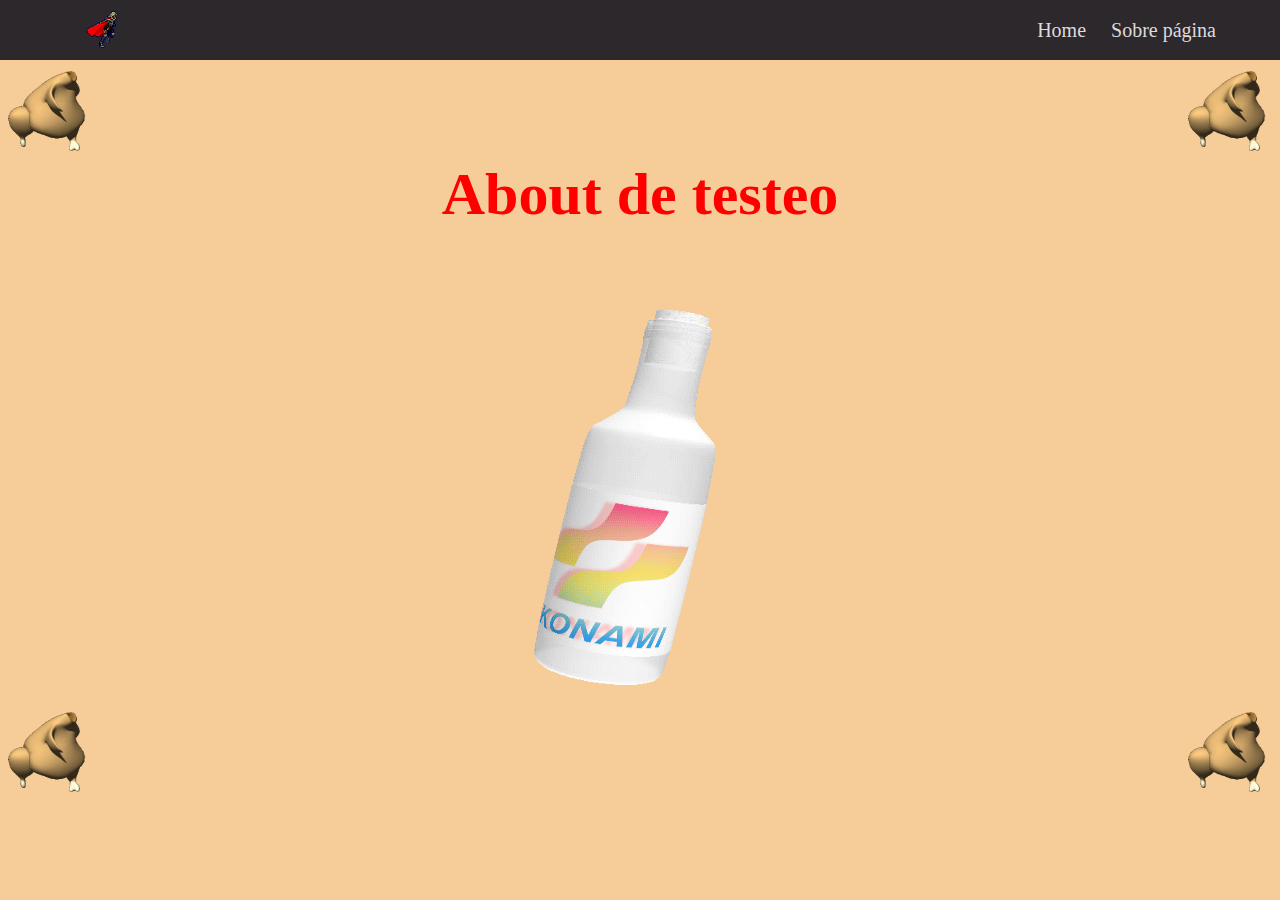
==== about.html @ ee75d24c "Add files via upload" ====
<!DOCTYPE html>
<html lang="en">
<head>
    <link rel="stylesheet" href="Estilo.css">
    <meta charset="UTF-8">
    <meta name="viewport" content="width=device-width, initial-scale=1.0">
    <title>About</title>
    <style>
        .center{
            display:block;
            margin-left: auto;
            margin-right: auto;
        }
        .topright{
            position: absolute;
            right: 5px;
        }
        .topleft{
            position: absolute;
            left: 5px;
        }
        .column{
            float: left;
        }
        .right{
            display: block;
            margin-left: auto;
        }
    </style>
</head>
<body>
    <div class="header">
        <div class="inner_header">
            <div class="logo_container"><img src="alucard.gif" alt="alucard" style="width: 80px; height: 60px;"></div>
                <ul class="navegar">
                    <a href="./index.html"><li>Home</li></a>
                    <a href="./about.html"><li>Sobre página</li></a>
                </ul>

        </div>
    </div>

    <div>
        <img src="chicken-walking.gif" alt="chicken-walking" class="column" style="width:100px;height: 100px ;">
    </div>
    <div>
        <img src="chicken-walking.gif" alt="chicken-walking" class="right" style="width: 100px;height: 100px ;">
    </div>

    <h1 style="text-align: center;">About de testeo</h1>
    <br><br><br><br>
    <img src="konami_kola.gif" alt="konami_kola" class="center" style="width: 500px;height: 400px;">

    <div>
        <img src="chicken-walking.gif" alt="chicken-walking" class="column" style="width:100px;height: 100px ;">
    </div>
    <div>
        <img src="chicken-walking.gif" alt="chicken-walking" class="right" style="width: 100px;height: 100px ;">
    </div>
</body>
</html>
---- Estilo.css ----
*{
    margin: 0;
    padding: 0;
    list-style: none;
    text-decoration: none;
}

body{
    background-color: rgb(246, 205, 152);
}

h1{
    color: red;
    font-family: 'Segoe UI';
    font-size: 60px;
}

h2{
    font-family: Verdana;
}

p{
    font-family: Verdana;
    font-size: 20px;
}

.header{
    width: 100%;
    height: 60px;
    display: block;
    background-color: rgb(45, 40, 44);
}

.inner_header{
    width: 90%;
    height: 100%;
    display: block;
    margin: 0 auto;
}

.logo_container{
    height: 100%;
    display: table;
    float: left;
}

.logo_container img{          
    height: 100%;
    display: table-cell;
    vertical-align: middle;
}

.navegar{
    float: right;
    height: 100%;
}

.navegar a{
    height: 100%;
    display: table;
    float: left;
    padding: 0px 25px;
}

.navegar a li{
    display: table-cell;
    vertical-align: middle;
    height: 100%;
    font-family: Verdana;
    color: rgb(221, 218, 218);
    font-size: 20px;
}

.navegar a:last-child{
    padding: 0;
}

/* a:last-child
   Se asegura de seleccionar solo el último elemento, y en este caso, le digo que no rellene espacio después del "Sobre página */


/*
   <div>
   <img src="chicken-walking.gif" alt="chicken-walking" class="left" style="width: 100px;height: 100px ;">
</div>

*/
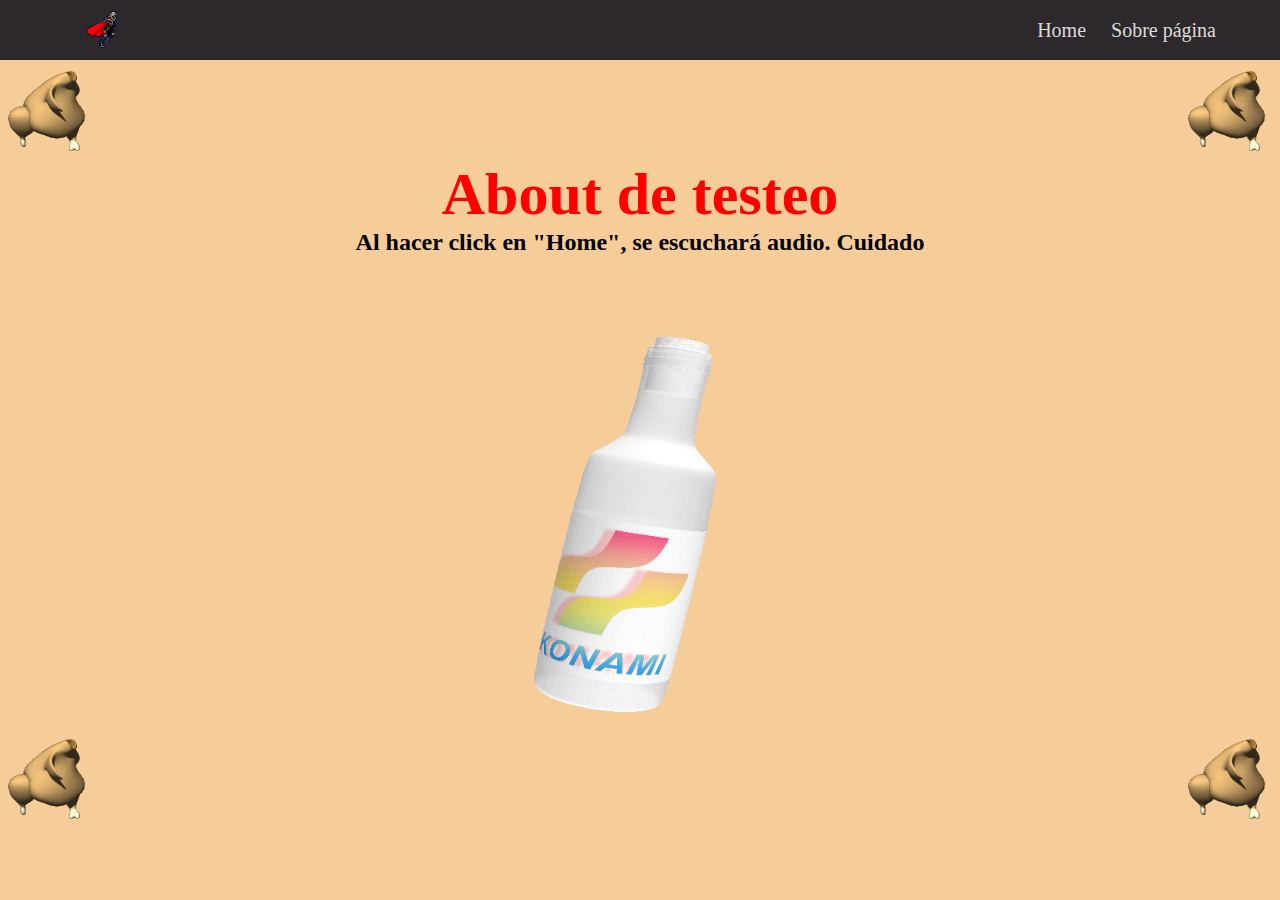
==== commit ec6f52d7: "Update about.html" ====
--- a/about.html
+++ b/about.html
@@ -48,6 +48,7 @@
     </div>
 
     <h1 style="text-align: center;">About de testeo</h1>
+    <h2 style="text-align: center;">Al hacer click en "Home", se escuchará audio. Cuidado</h2>
     <br><br><br><br>
     <img src="konami_kola.gif" alt="konami_kola" class="center" style="width: 500px;height: 400px;">
 
@@ -58,4 +59,4 @@
         <img src="chicken-walking.gif" alt="chicken-walking" class="right" style="width: 100px;height: 100px ;">
     </div>
 </body>
-</html>+</html>
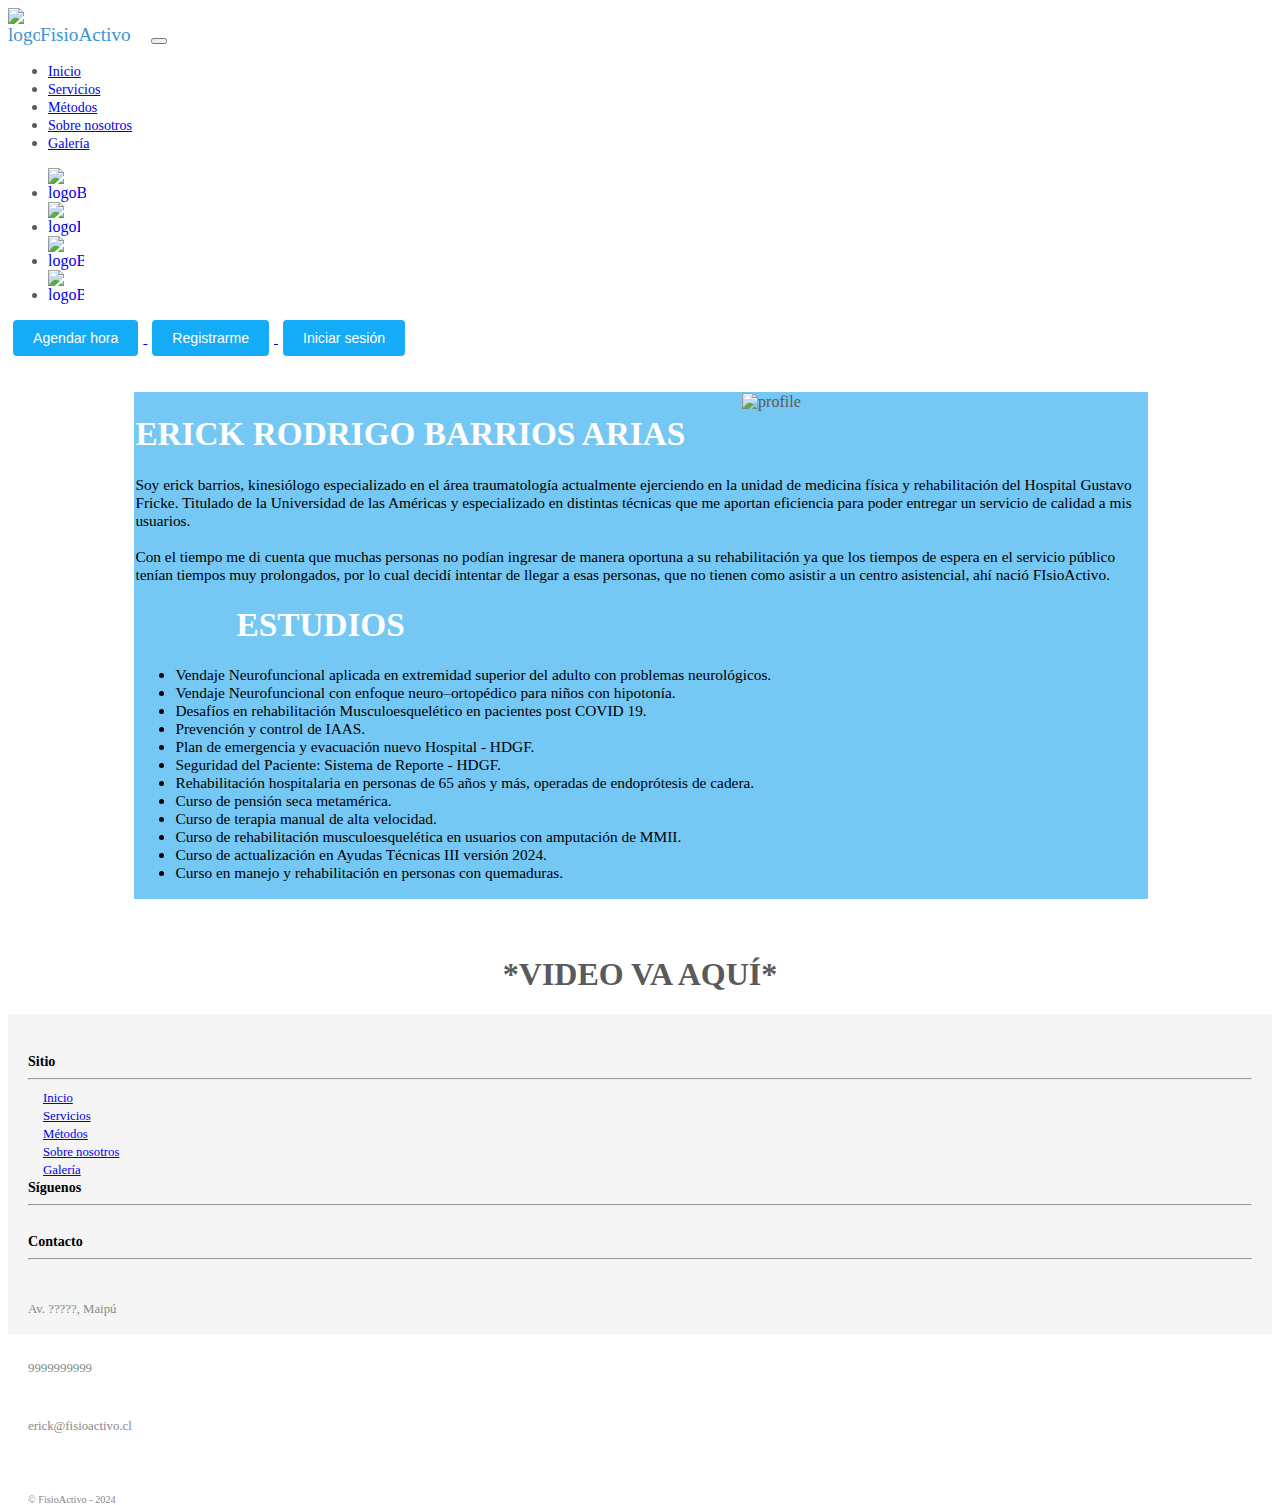
==== commit e18e03da: "Add files via upload" ====
--- a/about.html
+++ b/about.html
@@ -1,62 +1,192 @@
 <!DOCTYPE html>
 <html lang="en">
 <head>
-    <link rel="stylesheet" href="Estilo.css">
     <meta charset="UTF-8">
     <meta name="viewport" content="width=device-width, initial-scale=1.0">
-    <title>About</title>
-    <style>
-        .center{
-            display:block;
-            margin-left: auto;
-            margin-right: auto;
-        }
-        .topright{
-            position: absolute;
-            right: 5px;
-        }
-        .topleft{
-            position: absolute;
-            left: 5px;
-        }
-        .column{
-            float: left;
-        }
-        .right{
-            display: block;
-            margin-left: auto;
-        }
-    </style>
+    <title>FisioActivo</title>
+    <link rel="icon" type="image/x-icon" href="img/logo.png">
+    <link rel="stylesheet" href="css/bootstrap.min.css">
+    <link rel="stylesheet" href="style.css">
 </head>
 <body>
-    <div class="header">
-        <div class="inner_header">
-            <div class="logo_container"><img src="alucard.gif" alt="alucard" style="width: 80px; height: 60px;"></div>
-                <ul class="navegar">
-                    <a href="./index.html"><li>Home</li></a>
-                    <a href="./about.html"><li>Sobre página</li></a>
+
+    <nav class="navbar navbar-expand-md navbar-light bg-light mb-4" id="barraNav">
+        <a href="index.html" id="logoFisioActivo" style="font-size: 1.5vw;">
+            <img src="img/logo.png" alt="logoBookStop" style="max-width: 2.5vw;">FisioActivo
+        </a>
+        <button class="navbar-toggler" type="button" data-toggle="collapse" data-target="#navbarCollapse"
+            aria-controls="navbarCollapse" aria-expanded="false" aria-label="Toggle navigation">
+            <span class="navbar-toggler-icon"></span>
+        </button>
+        <div class="collapse navbar-collapse" id="navbarCollapse">
+            <ul class="navbar-nav mr-auto">
+                <li class="nav-item">
+                    <a class="nav-link" href="index.html#INICIO" style="font-size: 1.1vw;">Inicio</a>
+                </li>
+                <li class="nav-item">
+                    <a class="nav-link" href="index.html#SERVICIOS" style="font-size: 1.1vw;">Servicios</a>
+                </li>
+                <li class="nav-item">
+                    <a class="nav-link" href="index.html#METODOS" style="font-size: 1.1vw;">Métodos</a>
+                </li>
+                <li class="nav-item">
+                    <a class="nav-link" href="about.html" style="font-size: 1.1vw;">Sobre nosotros</a>
+                </li>
+                <li class="nav-item">
+                  <a class="nav-link" href="galeria.html" style="font-size: 1.1vw;">Galería</a>
+                </li>
+            </ul>
+            <form class="form-inline mt-2 mt-md-0">
+                <ul class="navbar-nav mr-auto">
+                    <li class="nav-item">
+                        <a href="index.html" id="socialMediaShare">
+                            <img src="img/w_icon.png" alt="logoBookStop" style="max-width: 3vw;">
+                        </a>
+                    </li>
+                    <li class="nav-item">
+                        <a href="index.html" id="socialMediaShare">
+                            <img src="img/twitter.png" alt="logoBookStop" style="max-width: 2.5vw;">
+                        </a>
+                    </li>
+                    <li class="nav-item">
+                        <a href="index.html" id="socialMediaShare">
+                            <img src="img/instagram.png" alt="logoBookStop" style="max-width: 2.8vw;">
+                        </a>
+                    </li>
+                    <li class="nav-item">
+                        <a href="index.html" id="socialMediaShare">
+                            <img src="img/facebook.png" alt="logoBookStop" style="max-width: 2.8vw;">
+                        </a>
+                    </li>
                 </ul>
+            </form>
+            <div>
+                <a href="horario.html">
+                    <button style="background-color: rgb(20, 171, 247); color: white; border: none; padding: 10px 20px; border-radius: 4px; margin: 0px 5px; font-size: 1.1vw;">Agendar hora</button>
+                </a>
+                <a href="registro.html">
+                    <button style="background-color: rgb(20, 171, 247); color: white; border: none; padding: 10px 20px; border-radius: 4px; margin: 0px 5px; font-size: 1.1vw;">Registrarme</button>
+                </a>
+                <a href="login.html">
+                    <button style="background-color: rgb(20, 171, 247); color: white; border: none; padding: 10px 20px; border-radius: 4px; margin: 0px 5px; font-size: 1.1vw;">Iniciar sesión</button>
+                </a>
+            </div>
+        </div>
+    </nav>
 
-        </div>
+    <br><br>
+
+    <div id="containerPerfil">
+        <img src="img/profile.png" alt="profile" class="profile-img">
+        <h1 style="color: white; font-family: Verdana; font-size: 2.6vw;"><b>ERICK RODRIGO BARRIOS ARIAS</b></h1>
+        <p style="color: black; font-size: 1.2vw;">Soy erick barrios, kinesiólogo especializado en el área traumatología actualmente ejerciendo en la unidad de medicina física y rehabilitación del Hospital Gustavo Fricke.
+          Titulado de la Universidad de las Américas y especializado en distintas técnicas que me aportan eficiencia para poder entregar un servicio de calidad a mis usuarios.<br></br>Con el tiempo me
+          di cuenta que muchas personas no podían ingresar de manera oportuna a su rehabilitación ya que los tiempos de espera en el servicio público tenían tiempos muy prolongados, por lo cual decidí intentar 
+          de llegar a esas personas, que no tienen como asistir a un centro asistencial, ahí nació FIsioActivo.</p>
+    
+        <h1 style="color: white; padding-left: 10%; padding-right: 10%; font-family: Verdana;  font-size: 2.6vw;"><b>ESTUDIOS</b></h1>
+        <ul style="color: black; font-size: 1.2vw;">
+          <li>Vendaje Neurofuncional aplicada en extremidad superior del adulto con problemas neurológicos.</li>
+          <li>Vendaje Neurofuncional con enfoque neuro–ortopédico para niños con hipotonía.</li>
+          <li>Desafíos en rehabilitación Musculoesquelético en pacientes post  COVID 19.</li>
+          <li>Prevención y control de IAAS.</li>
+          <li>Plan de emergencia y evacuación nuevo Hospital - HDGF.</li>
+          <li>Seguridad del Paciente: Sistema de Reporte - HDGF.</li>
+          <li>Rehabilitación hospitalaria en personas de 65 años y más, operadas de endoprótesis de cadera.</li>
+          <li>Curso de pensión seca metamérica.</li>
+          <li>Curso de terapia manual de alta velocidad.</li>
+          <li>Curso de rehabilitación musculoesquelética en usuarios con amputación de MMII.</li>
+          <li>Curso de actualización en Ayudas Técnicas III versión 2024.</li>
+          <li>Curso en manejo y rehabilitación en personas con quemaduras.</li>
+        </ul>
     </div>
 
-    <div>
-        <img src="chicken-walking.gif" alt="chicken-walking" class="column" style="width:100px;height: 100px ;">
-    </div>
-    <div>
-        <img src="chicken-walking.gif" alt="chicken-walking" class="right" style="width: 100px;height: 100px ;">
-    </div>
+    <br><br>
 
-    <h1 style="text-align: center;">About de testeo</h1>
-    <h2 style="text-align: center;">Al hacer click en "Home", se escuchará audio. Cuidado</h2>
-    <br><br><br><br>
-    <img src="konami_kola.gif" alt="konami_kola" class="center" style="width: 500px;height: 400px;">
+    <h1 style="text-align: center;"><b>*VIDEO VA AQUÍ*</b></h1>
 
-    <div>
-        <img src="chicken-walking.gif" alt="chicken-walking" class="column" style="width:100px;height: 100px ;">
-    </div>
-    <div>
-        <img src="chicken-walking.gif" alt="chicken-walking" class="right" style="width: 100px;height: 100px ;">
-    </div>
+    <footer>
+        <div class="row col-12">
+  
+          <div class="col-lg-2">
+            <div class="row">
+                <img src="img/logo.png" alt="" 
+                    style="margin-right: 10px; margin-left: 15px; max-width: 3vw; max-height: 3vw;">
+            </div>
+          </div>
+      
+              <div class="col-lg-2"> 
+                <strong style="font-size: 1.1vw; color: black;">Sitio</strong>
+                <hr>
+                <div class="row">
+                  <a href="index.html#INICIO" style="font-size: 1vw; margin-right: 10px; margin-left: 15px;">Inicio</a>
+                </div>
+                <div class="row">
+                  <a href="index.html#SERVICIOS" style="font-size: 1vw; margin-right: 10px; margin-left: 15px;">Servicios</a>
+                </div>
+                <div class="row">
+                  <a href="index.html#METODOS" style="font-size: 1vw; margin-right: 10px; margin-left: 15px;">Métodos</a>
+                </div>
+                <div class="row">
+                  <a href="about.html" style="font-size: 1vw; margin-right: 10px; margin-left: 15px;">Sobre nosotros</a>
+                </div>
+                <div class="row">
+                  <a href="galeria.html" style="font-size: 1vw; margin-right: 10px; margin-left: 15px;">Galería</a>
+                </div>
+              </div>
+      
+              <div class="col-lg-4">
+              </div>
+      
+              <div class="col-lg-2">
+                <strong style="font-size: 1.1vw; color: black;">Síguenos</strong>
+                <hr>
+                <div class="row">
+                  <img src="img/w_icon.png" alt="" 
+                      style="margin-right: 10px; margin-left: 15px; max-width: 1.5vw; max-height: 1.5vw;">
+                  <img src="img/twitter.png" alt="" 
+                      style="margin-right: 10px; margin-left: 15px; max-width: 1.5vw; max-height: 1.5vw;">
+                  <img src="img/instagram.png" alt="" 
+                      style="margin-right: 10px; margin-left: 15px; max-width: 1.5vw; max-height: 1.5vw;">
+                  <img src="img/facebook.png" alt="" 
+                      style="margin-right: 10px; margin-left: 15px; max-width: 1.5vw; max-height: 1.5vw;">
+                </div>
+              </div>
+  
+          <div class="col-lg-2">
+            <strong style="font-size: 1.1vw; color: black;">Contacto</strong>
+            <hr>
+            <div class="row">
+              <img src="img/mapa.png" alt=""
+                  style="margin-right: 10px; margin-left: 15px; max-width: 1.5vw; max-height: 1.5vw;">
+              <p style="font-size: 1vw;">Av. ?????, Maipú</p>
+            </div>
+            <div class="row">
+              <img src="img/fono.png" alt=""
+                  style="margin-right: 10px; margin-left: 15px; max-width: 1.5vw; max-height: 1.5vw;">
+              <p style="font-size: 1vw;">9999999999</p>
+            </div>
+            <div class="row">
+              <img src="img/mail.png" alt=""
+                  style="margin-right: 10px; margin-left: 15px; max-width: 1.5vw; max-height: 1.5vw;">
+              <p style="font-size: 1vw;">erick@fisioactivo.cl</p>
+            </div>
+            <br><br>
+            <p style="font-size: 0.8vw;">&copy; FisioActivo - 2024</p>
+          </div>
+        </div>
+      </footer>
+    
 </body>
-</html>
+
+<script src="https://code.jquery.com/jquery-3.2.1.slim.min.js" integrity="sha384-KJ3o2DKtIkvYIK3UENzmM7KCkRr/rE9/Qpg6aAZGJwFDMVNA/GpGFF93hXpG5KkN" crossorigin="anonymous"></script>
+  <script src="https://cdnjs.cloudflare.com/ajax/libs/popper.js/1.12.9/umd/popper.min.js" integrity="sha384-ApNbgh9B+Y1QKtv3Rn7W3mgPxhU9K/ScQsAP7hUibX39j7fakFPskvXusvfa0b4Q" crossorigin="anonymous"></script>
+  <script src="https://maxcdn.bootstrapcdn.com/bootstrap/4.0.0/js/bootstrap.min.js" integrity="sha384-JZR6Spejh4U02d8jOt6vLEHfe/JQGiRRSQQxSfFWpi1MquVdAyjUar5+76PVCmYl" crossorigin="anonymous"></script>  
+  <script src="https://code.jquery.com/jquery-3.5.1.slim.min.js"
+    integrity="sha384-DfXdz2htPH0lsSSs5nCTpuj/zy4C+OGpamoFVy38MVBnE+IbbVYUew+OrCXaRkfj"
+    crossorigin="anonymous"></script>
+<script>window.jQuery || document.write('<script src="../assets/js/vendor/jquery.slim.min.js"><\/script>')</script>
+<script src="js/bootstrap.bundle.min.js"></script>
+<script src="js/validacion.js"></script>
+
+</html>--- a/style.css
+++ b/style.css
@@ -0,0 +1,247 @@
+body {
+    /*padding-top: 3rem;*/
+    /*padding-bottom: 3rem; Con esto activado, el footer queda con padding.*/
+    color: #5a5a5a;
+  }
+  
+  
+  /* CUSTOMIZE THE CAROUSEL
+  -------------------------------------------------- */
+  
+  /* Carousel base class */
+  .carousel {
+    margin-bottom: 4rem;
+  }
+  /* Since positioning the image, we need to help out the caption */
+  .carousel-caption {
+    bottom: 3rem;
+    z-index: 10;
+  }
+  
+  /* Declare heights because of positioning of img element */
+  .carousel-item {
+    height: 32rem;
+  }
+
+  /*
+  VERSIÓN ANTIGUA DE LA DE ARRIBA.
+
+  .carousel-item {
+    height: 32rem;
+  }
+  */
+
+  .carousel-item > img {
+    position: absolute;
+    top: 0;
+    left: 0;
+    min-width: 100%;
+    height: 32rem;
+  }
+  
+  /* FLECHAS DEL CARRUSEL */
+
+  .carousel-control-next,
+  .carousel-control-prev /*, .carousel-indicators */ {
+    filter: invert(100%);
+  }
+
+
+  /* MARKETING CONTENT
+  -------------------------------------------------- */
+  
+  /* Center align the text within the three columns below the carousel */
+  .marketing .col-lg-4 {
+    margin-bottom: 1.5rem;
+    text-align: center;
+  }
+  .marketing h2 {
+    font-weight: 400;
+  }
+  .marketing .col-lg-4 p {
+    margin-right: .75rem;
+    margin-left: .75rem;
+  }
+  
+  
+  /* Featurettes
+  ------------------------- */
+  
+  .featurette-divider {
+    margin: 5rem 0; /* Space out the Bootstrap <hr> more */
+  }
+  
+  /* Thin out the marketing headings */
+  .featurette-heading {
+    font-weight: 300;
+    line-height: 1;
+    letter-spacing: -.05rem;
+  }
+  
+  
+  /* RESPONSIVE CSS
+  -------------------------------------------------- */
+  
+  @media (min-width: 40em) {
+    /* Bump up size of carousel content */
+    .carousel-caption p {
+      margin-bottom: 1.25rem;
+      font-size: 1.25rem;
+      line-height: 1.4;
+    }
+  
+    .featurette-heading {
+      font-size: 50px;
+    }
+  }
+  
+  @media (min-width: 62em) {
+    .featurette-heading {
+      margin-top: 7rem;
+    }
+  }
+
+  .hero_image{
+    background-image: url(img/sky.jpg);
+    background-repeat:no-repeat;
+    background-size:cover;
+    position: relative;
+    background-position: center;
+    height:400px;width:100%;
+    display: flex;
+    justify-content: center;
+    align-items: center;
+}
+
+.hero_inner{
+    width: 60%;
+    height: 40%;
+    display: table;
+    border: 2px solid;
+    background-color: rgba(20, 20, 20, 0.5);
+}
+
+.hero_text {
+    display: table-cell;
+    vertical-align: middle;
+    text-align: center;
+}
+
+#containerPerfil {
+  margin-left: 10%; /* Gracias a esto, el perfil no queda pegado a la izquierda */
+  justify-content:space-around;
+  align-items: center;
+  border: 1px solid rgb(117, 199, 244);
+  height: auto;
+  width: 80%;
+  background-color:rgb(117, 199, 244)
+}
+
+#containerRegister{
+  margin-right: 0px;
+  margin-left: 0px;
+  margin-bottom: 0;
+  background-color: #ffffff;
+  padding-top: 20px;
+  padding-bottom: 20px;
+  color: #596272;
+}
+
+.profile-img{
+  width: 40%;
+  height: 40%;
+  float: right;
+  shape-outside: circle(50%);
+}
+
+.profile-hero{
+  padding: 5rem 0 0;
+}
+
+html{
+  scroll-behavior: smooth;
+}
+
+footer{
+  padding: 20px;
+  color: #ececec;
+  background-color: #f5f5f5;
+  height: 280px;
+  margin-top: 20px;
+}
+
+footer div p{
+  font-size: 12px;
+  color: #888888;
+  padding-top: 5px;
+  line-height: 10px;
+}
+
+#linkFooter{
+  color: #c5c5c5;
+  text-decoration: none;
+}
+
+#logoFisioActivo{
+  color: #3C92D8;
+  font-size: 20px;
+  text-decoration: none;
+  margin-right: 16px;
+  padding-top: 3px;
+}
+
+#socialMediaShare{
+  text-decoration: none;
+  margin-right: 16px;
+  padding-top: 3px;
+}
+
+/* CSS GALERÍA */
+
+html {
+  margin: 0%;
+  padding: 0%;
+  box-sizing: border-box;
+}
+
+.containerGaleria1 {
+  font-family:'open sans'
+}
+
+.containerGaleria1 .container-h1 {
+  text-align: center;
+}
+.containerGaleria1 .card{
+  margin: 5%;
+  border-radius: 10%;
+}
+
+.containerGaleria2 {
+  font-family:'open sans'
+}
+
+.containerGaleria2 .card{
+  margin: 5%;
+  border-radius: 10%;
+}
+
+.containerGaleria3 {
+  font-family:'open sans'
+}
+
+.containerGaleria3 .card{
+  margin: 5%;
+  border-radius: 10%;
+}
+
+.card-img-top {
+  margin-top: 10%;
+  margin-left: 5%;
+  grid-template-columns: repeat(3,1fr);
+  width: 85%;
+  height: 250px;
+  grid-template-rows: 20px;
+  box-shadow: 0px 3px 5px rgba(15,15,15, .5);
+  border-radius: 3%;
+}
+
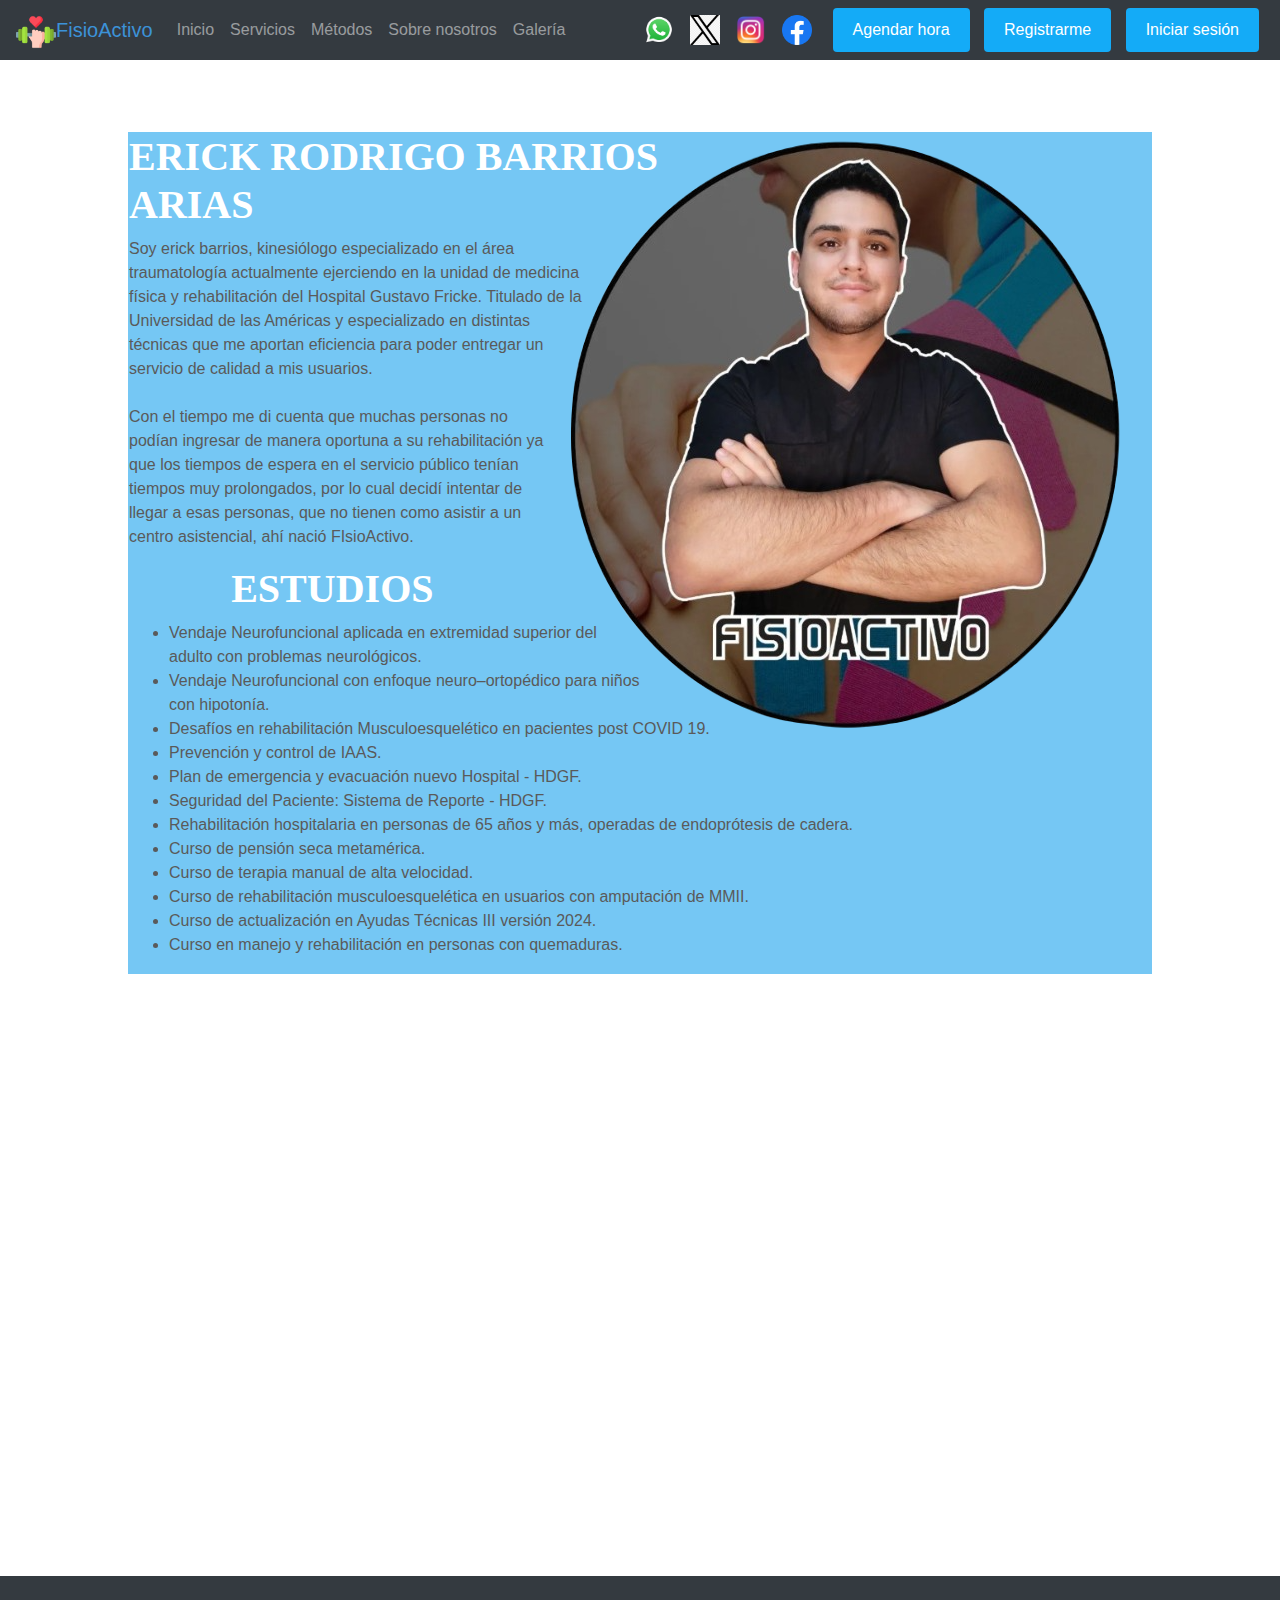
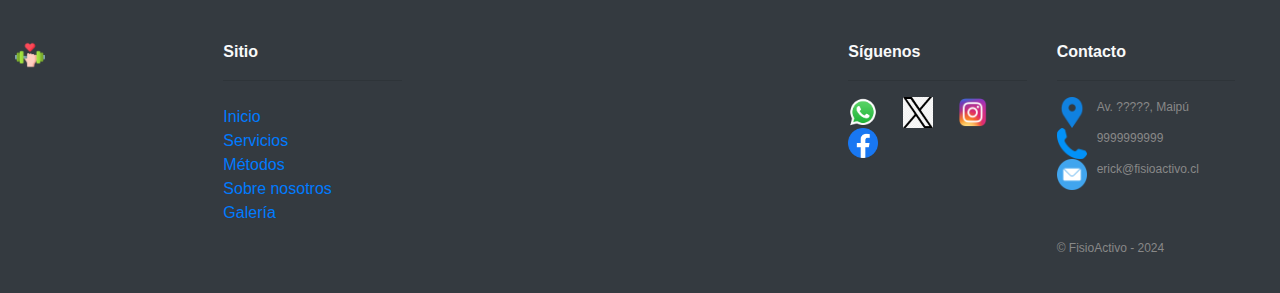
==== commit 10407b19: "Add files via upload" ====
--- a/about.html
+++ b/about.html
@@ -10,82 +10,82 @@
 </head>
 <body>
 
-    <nav class="navbar navbar-expand-md navbar-light bg-light mb-4" id="barraNav">
-        <a href="index.html" id="logoFisioActivo" style="font-size: 1.5vw;">
-            <img src="img/logo.png" alt="logoBookStop" style="max-width: 2.5vw;">FisioActivo
-        </a>
-        <button class="navbar-toggler" type="button" data-toggle="collapse" data-target="#navbarCollapse"
-            aria-controls="navbarCollapse" aria-expanded="false" aria-label="Toggle navigation">
-            <span class="navbar-toggler-icon"></span>
-        </button>
-        <div class="collapse navbar-collapse" id="navbarCollapse">
+  <nav class="navbar navbar-expand-md navbar-dark bg-dark mb-4" id="barraNav">
+    <a href="index.html" id="logoFisioActivo">
+        <img src="img/logo.png" alt="logo" style="width: 40px;">FisioActivo
+    </a>
+    <button class="navbar-toggler" type="button" data-toggle="collapse" data-target="#navbarCollapse"
+        aria-controls="navbarCollapse" aria-expanded="false" aria-label="Toggle navigation">
+        <span class="navbar-toggler-icon"></span>
+    </button>
+    <div class="collapse navbar-collapse" id="navbarCollapse">
+        <ul class="navbar-nav mr-auto">
+            <li class="nav-item">
+                <a class="nav-link" href="#INICIO">Inicio</a>
+            </li>
+            <li class="nav-item">
+                <a class="nav-link" href="#SERVICIOS">Servicios</a>
+            </li>
+            <li class="nav-item">
+                <a class="nav-link" href="#METODOS">Métodos</a>
+            </li>
+            <li class="nav-item">
+                <a class="nav-link" href="about.html">Sobre nosotros</a>
+            </li>
+            <li class="nav-item">
+              <a class="nav-link" href="galeria.html">Galería</a>
+          </li>
+        </ul>
+        <form class="form-inline mt-2 mt-md-0">
             <ul class="navbar-nav mr-auto">
                 <li class="nav-item">
-                    <a class="nav-link" href="index.html#INICIO" style="font-size: 1.1vw;">Inicio</a>
+                    <a href="index.html" id="socialMediaShare">
+                        <img src="img/w_icon.png" alt="imagen" style="width: 30px;">
+                    </a>
                 </li>
                 <li class="nav-item">
-                    <a class="nav-link" href="index.html#SERVICIOS" style="font-size: 1.1vw;">Servicios</a>
+                    <a href="index.html" id="socialMediaShare">
+                        <img src="img/twitter.png" alt="imagen" style="width: 30px;">
+                    </a>
                 </li>
                 <li class="nav-item">
-                    <a class="nav-link" href="index.html#METODOS" style="font-size: 1.1vw;">Métodos</a>
+                    <a href="index.html" id="socialMediaShare">
+                        <img src="img/instagram.png" alt="imagen" style="width: 30px;">
+                    </a>
                 </li>
                 <li class="nav-item">
-                    <a class="nav-link" href="about.html" style="font-size: 1.1vw;">Sobre nosotros</a>
-                </li>
-                <li class="nav-item">
-                  <a class="nav-link" href="galeria.html" style="font-size: 1.1vw;">Galería</a>
-                </li>
+                  <a href="index.html" id="socialMediaShare">
+                      <img src="img/facebook.png" alt="imagen" style="width: 30px;">
+                  </a>
+              </li>
             </ul>
-            <form class="form-inline mt-2 mt-md-0">
-                <ul class="navbar-nav mr-auto">
-                    <li class="nav-item">
-                        <a href="index.html" id="socialMediaShare">
-                            <img src="img/w_icon.png" alt="logoBookStop" style="max-width: 3vw;">
-                        </a>
-                    </li>
-                    <li class="nav-item">
-                        <a href="index.html" id="socialMediaShare">
-                            <img src="img/twitter.png" alt="logoBookStop" style="max-width: 2.5vw;">
-                        </a>
-                    </li>
-                    <li class="nav-item">
-                        <a href="index.html" id="socialMediaShare">
-                            <img src="img/instagram.png" alt="logoBookStop" style="max-width: 2.8vw;">
-                        </a>
-                    </li>
-                    <li class="nav-item">
-                        <a href="index.html" id="socialMediaShare">
-                            <img src="img/facebook.png" alt="logoBookStop" style="max-width: 2.8vw;">
-                        </a>
-                    </li>
-                </ul>
-            </form>
-            <div>
-                <a href="horario.html">
-                    <button style="background-color: rgb(20, 171, 247); color: white; border: none; padding: 10px 20px; border-radius: 4px; margin: 0px 5px; font-size: 1.1vw;">Agendar hora</button>
-                </a>
-                <a href="registro.html">
-                    <button style="background-color: rgb(20, 171, 247); color: white; border: none; padding: 10px 20px; border-radius: 4px; margin: 0px 5px; font-size: 1.1vw;">Registrarme</button>
-                </a>
-                <a href="login.html">
-                    <button style="background-color: rgb(20, 171, 247); color: white; border: none; padding: 10px 20px; border-radius: 4px; margin: 0px 5px; font-size: 1.1vw;">Iniciar sesión</button>
-                </a>
-            </div>
+        </form>
+        <div>
+            <a href="horario.html">
+                <button style="background-color: rgb(20, 171, 247); color: white; border: none; padding: 10px 20px; border-radius: 4px; margin: 0px 5px;">Agendar hora</button>
+            </a>
+            <a href="registro.html">
+                <button style="background-color: rgb(20, 171, 247); color: white; border: none; padding: 10px 20px; border-radius: 4px; margin: 0px 5px;">Registrarme</button>
+            </a>
+            <a href="login.html">
+                <button style="background-color: rgb(20, 171, 247); color: white; border: none; padding: 10px 20px; border-radius: 4px; margin: 0px 5px;">Iniciar sesión</button>
+            </a>
         </div>
-    </nav>
+    </div>
+  </nav>
 
     <br><br>
 
     <div id="containerPerfil">
-        <img src="img/profile.png" alt="profile" class="profile-img">
-        <h1 style="color: white; font-family: Verdana; font-size: 2.6vw;"><b>ERICK RODRIGO BARRIOS ARIAS</b></h1>
-        <p style="color: black; font-size: 1.2vw;">Soy erick barrios, kinesiólogo especializado en el área traumatología actualmente ejerciendo en la unidad de medicina física y rehabilitación del Hospital Gustavo Fricke.
+        <img src="img/profile.png" alt="profile" class="profile-img img-fluid">
+        <h1 style="color: white; font-family: Verdana;"><b>ERICK RODRIGO BARRIOS ARIAS</b></h1>
+        <p>Soy erick barrios, kinesiólogo especializado en el área traumatología actualmente ejerciendo en la unidad de medicina física y rehabilitación del Hospital Gustavo Fricke.
           Titulado de la Universidad de las Américas y especializado en distintas técnicas que me aportan eficiencia para poder entregar un servicio de calidad a mis usuarios.<br></br>Con el tiempo me
           di cuenta que muchas personas no podían ingresar de manera oportuna a su rehabilitación ya que los tiempos de espera en el servicio público tenían tiempos muy prolongados, por lo cual decidí intentar 
           de llegar a esas personas, que no tienen como asistir a un centro asistencial, ahí nació FIsioActivo.</p>
     
-        <h1 style="color: white; padding-left: 10%; padding-right: 10%; font-family: Verdana;  font-size: 2.6vw;"><b>ESTUDIOS</b></h1>
-        <ul style="color: black; font-size: 1.2vw;">
+        <h1 style="color: white; padding-left: 10%; padding-right: 10%; font-family: Verdana;"><b>ESTUDIOS</b></h1>
+        <ul>
           <li>Vendaje Neurofuncional aplicada en extremidad superior del adulto con problemas neurológicos.</li>
           <li>Vendaje Neurofuncional con enfoque neuro–ortopédico para niños con hipotonía.</li>
           <li>Desafíos en rehabilitación Musculoesquelético en pacientes post  COVID 19.</li>
@@ -103,79 +103,84 @@
 
     <br><br>
 
-    <h1 style="text-align: center;"><b>*VIDEO VA AQUÍ*</b></h1>
+    <div class="container">
+      <iframe width="900" height="506,25" src="https://www.youtube.com/embed/bc1xdgqOV6U?si=xm8cZ0DxUGSmMAKQ" title="YouTube video player" frameborder="0" allow="accelerometer; autoplay; clipboard-write; encrypted-media; gyroscope; picture-in-picture; web-share" referrerpolicy="strict-origin-when-cross-origin" allowfullscreen></iframe>
+    </div>
 
-    <footer>
-        <div class="row col-12">
-  
-          <div class="col-lg-2">
-            <div class="row">
-                <img src="img/logo.png" alt="" 
-                    style="margin-right: 10px; margin-left: 15px; max-width: 3vw; max-height: 3vw;">
-            </div>
-          </div>
-      
-              <div class="col-lg-2"> 
-                <strong style="font-size: 1.1vw; color: black;">Sitio</strong>
-                <hr>
-                <div class="row">
-                  <a href="index.html#INICIO" style="font-size: 1vw; margin-right: 10px; margin-left: 15px;">Inicio</a>
-                </div>
-                <div class="row">
-                  <a href="index.html#SERVICIOS" style="font-size: 1vw; margin-right: 10px; margin-left: 15px;">Servicios</a>
-                </div>
-                <div class="row">
-                  <a href="index.html#METODOS" style="font-size: 1vw; margin-right: 10px; margin-left: 15px;">Métodos</a>
-                </div>
-                <div class="row">
-                  <a href="about.html" style="font-size: 1vw; margin-right: 10px; margin-left: 15px;">Sobre nosotros</a>
-                </div>
-                <div class="row">
-                  <a href="galeria.html" style="font-size: 1vw; margin-right: 10px; margin-left: 15px;">Galería</a>
-                </div>
-              </div>
-      
-              <div class="col-lg-4">
-              </div>
-      
-              <div class="col-lg-2">
-                <strong style="font-size: 1.1vw; color: black;">Síguenos</strong>
-                <hr>
-                <div class="row">
-                  <img src="img/w_icon.png" alt="" 
-                      style="margin-right: 10px; margin-left: 15px; max-width: 1.5vw; max-height: 1.5vw;">
-                  <img src="img/twitter.png" alt="" 
-                      style="margin-right: 10px; margin-left: 15px; max-width: 1.5vw; max-height: 1.5vw;">
-                  <img src="img/instagram.png" alt="" 
-                      style="margin-right: 10px; margin-left: 15px; max-width: 1.5vw; max-height: 1.5vw;">
-                  <img src="img/facebook.png" alt="" 
-                      style="margin-right: 10px; margin-left: 15px; max-width: 1.5vw; max-height: 1.5vw;">
-                </div>
-              </div>
-  
-          <div class="col-lg-2">
-            <strong style="font-size: 1.1vw; color: black;">Contacto</strong>
-            <hr>
-            <div class="row">
-              <img src="img/mapa.png" alt=""
-                  style="margin-right: 10px; margin-left: 15px; max-width: 1.5vw; max-height: 1.5vw;">
-              <p style="font-size: 1vw;">Av. ?????, Maipú</p>
-            </div>
-            <div class="row">
-              <img src="img/fono.png" alt=""
-                  style="margin-right: 10px; margin-left: 15px; max-width: 1.5vw; max-height: 1.5vw;">
-              <p style="font-size: 1vw;">9999999999</p>
-            </div>
-            <div class="row">
-              <img src="img/mail.png" alt=""
-                  style="margin-right: 10px; margin-left: 15px; max-width: 1.5vw; max-height: 1.5vw;">
-              <p style="font-size: 1vw;">erick@fisioactivo.cl</p>
-            </div>
-            <br><br>
-            <p style="font-size: 0.8vw;">&copy; FisioActivo - 2024</p>
+    <br><br>
+
+
+    <footer class="bg-dark text-light pt-5 pb-4">
+      <div class="row col-12 tex-center text-md-start">
+
+        <div class="col-md-2 col-lg-2 col-x1-2 mx-auto mt-3">
+          <div class="row text-center text-md-start">
+            <img src="img/logo.png" alt="fisioactivo" 
+                style="margin-right: 10px; margin-left: 15px; width: 30px;">
           </div>
         </div>
-      </footer>
+
+        <div class="col-md-2 col-lg-2 col-x1-2 mx-auto mt-3"> 
+          <strong>Sitio</strong>
+          <hr class="mb-4">
+          <div class="row text-center text-md-start">
+            <a href="#INICIO" style="margin-right: 10px; margin-left: 15px;">Inicio</a>
+          </div>
+          <div class="row text-center text-md-start">
+            <a href="#SERVICIOS" style="margin-right: 10px; margin-left: 15px;">Servicios</a>
+          </div>
+          <div class="row text-center text-md-start">
+            <a href="#METODOS" style="margin-right: 10px; margin-left: 15px;">Métodos</a>
+          </div>
+          <div class="row text-center text-md-start">
+            <a href="about.html" style="margin-right: 10px; margin-left: 15px;">Sobre nosotros</a>
+          </div>
+          <div class="row text-center text-md-start">
+            <a href="galeria.html" style="margin-right: 10px; margin-left: 15px;">Galería</a>
+          </div>
+        </div>
+
+        <div class="col-md-4 col-lg-4 col-x1-2 mx-auto mt-3">
+        </div>
+
+        <div class="col-md-2 col-lg-2 col-x1-2 mx-auto mt-3">
+          <strong>Síguenos</strong>
+          <hr>
+          <div class="row text-center text-md-start">
+            <img src="img/w_icon.png" alt="whatsapp" 
+                style="margin-right: 10px; margin-left: 15px; width: 30px;">
+            <img src="img/twitter.png" alt="twitter" 
+                style="margin-right: 10px; margin-left: 15px; width: 30px;">
+            <img src="img/instagram.png" alt="instagram" 
+                style="margin-right: 10px; margin-left: 15px; width: 30px;">
+            <img src="img/facebook.png" alt="facebook" 
+                style="margin-right: 10px; margin-left: 15px; width: 30px;">
+          </div>
+        </div>
+
+        <div class="col-md-2 col-lg-2 col-x1-2 mx-auto mt-3">
+          <strong>Contacto</strong>
+          <hr>
+          <div class="row text-center text-md-start">
+            <img src="img/mapa.png" alt="mapa" 
+                style="margin-right: 10px; margin-left: 15px; width: 30px;">
+            <p>Av. ?????, Maipú</p>
+          </div>
+          <div class="row">
+            <img src="img/fono.png" alt="fono"
+                style="margin-right: 10px; margin-left: 15px; width: 30px;">
+            <p>9999999999</p>
+          </div>
+          <div class="row">
+            <img src="img/mail.png" alt="email"
+                style="margin-right: 10px; margin-left: 15px; width: 30px;">
+            <p>erick@fisioactivo.cl</p>
+          </div>
+          <br><br>
+          <p>&copy; FisioActivo - 2024</p>
+        </div>
+      </div>
+    </footer>
     
 </body>
 
--- a/style.css
+++ b/style.css
@@ -37,6 +37,7 @@
     left: 0;
     min-width: 100%;
     height: 32rem;
+    object-fit: cover;
   }
   
   /* FLECHAS DEL CARRUSEL */
@@ -148,8 +149,8 @@
 }
 
 .profile-img{
-  width: 40%;
-  height: 40%;
+
+  
   float: right;
   shape-outside: circle(50%);
 }
@@ -162,13 +163,15 @@
   scroll-behavior: smooth;
 }
 
+/*
 footer{
   padding: 20px;
   color: #ececec;
-  background-color: #f5f5f5;
+  background-color: #1d1d1d;
   height: 280px;
   margin-top: 20px;
 }
+*/
 
 footer div p{
   font-size: 12px;
@@ -176,6 +179,8 @@
   padding-top: 5px;
   line-height: 10px;
 }
+
+
 
 #linkFooter{
   color: #c5c5c5;
@@ -236,12 +241,87 @@
 
 .card-img-top {
   margin-top: 10%;
-  margin-left: 5%;
+  width: 100%;
   grid-template-columns: repeat(3,1fr);
-  width: 85%;
-  height: 250px;
   grid-template-rows: 20px;
   box-shadow: 0px 3px 5px rgba(15,15,15, .5);
-  border-radius: 3%;
-}
-
+  border-radius: 3%; 
+  object-fit:contain;
+  /*
+  Agrege el object-fit: contain, para que la imágen se contenga en la carta.
+  Width: 100% para que la imágen mantenga su tamaño correcto.
+  height: 30vw Al parecer le da el efecto de Responsive
+  igual le cambie alguna cosita en el galeria.html
+  
+  */
+}
+
+.img-responsive 
+{ 
+    width:100%;
+}
+
+/*
+RESPONSIVE
+*/
+
+.response{				/*clase*/					
+
+	height: 50vh;
+	display:flex;		/*desplazamiento flexible*/
+	justify-content: center;	/*contenido de la caja centrado*/
+	align-items: center;
+}
+
+/* Extra small devices */
+@media (max-width: 576px) {
+	.response:after {
+		content: 'Small';
+	}
+}
+
+@media (min-width: 576px) {
+	.response:after{
+		content: 'Small';
+	}
+}
+
+/* Medium devices 768px and up*/
+@media (min-width: 768px) { 
+	.response:after{
+		content: 'Medium';
+	}
+}
+/* Large devices 992px and up */
+@media (min-width: 992px) { 
+		.response:after{
+		content: 'large';
+	}
+ }
+/* Extra Large devices  1200px and up*/
+
+@media (min-width: 1200px) { 
+	.response:after{
+		content:'Extra Large';
+		} 
+}
+
+/*
+CARRUSEL
+*/
+
+#myCarrusel.carousel {
+  width: 60%;
+  margin: auto;
+}
+
+#myCarrusel.carousel .carousel-item img {
+  width: 100%;
+}
+
+iframe {  /* CSS VIDEO YOUTUBE */
+  display: block;
+  margin: 0 auto;
+  width: 100%;
+}
+
